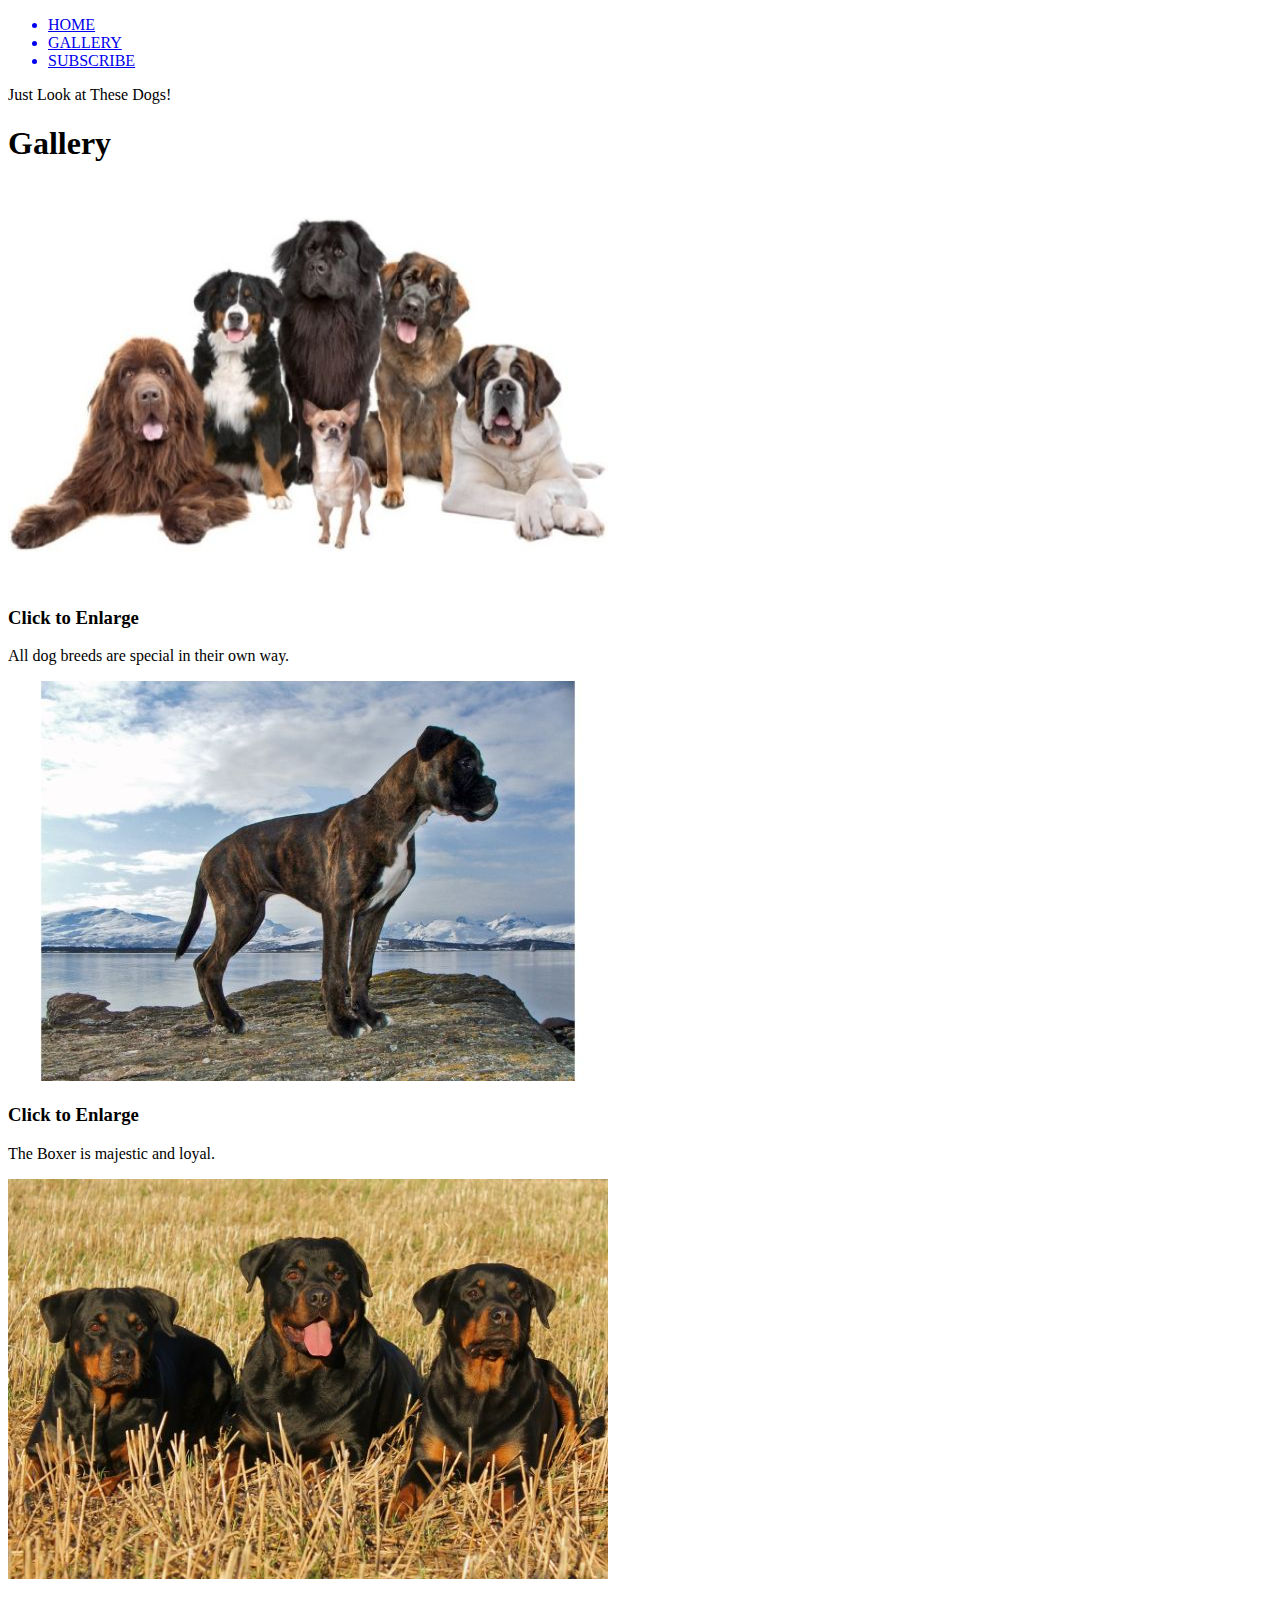
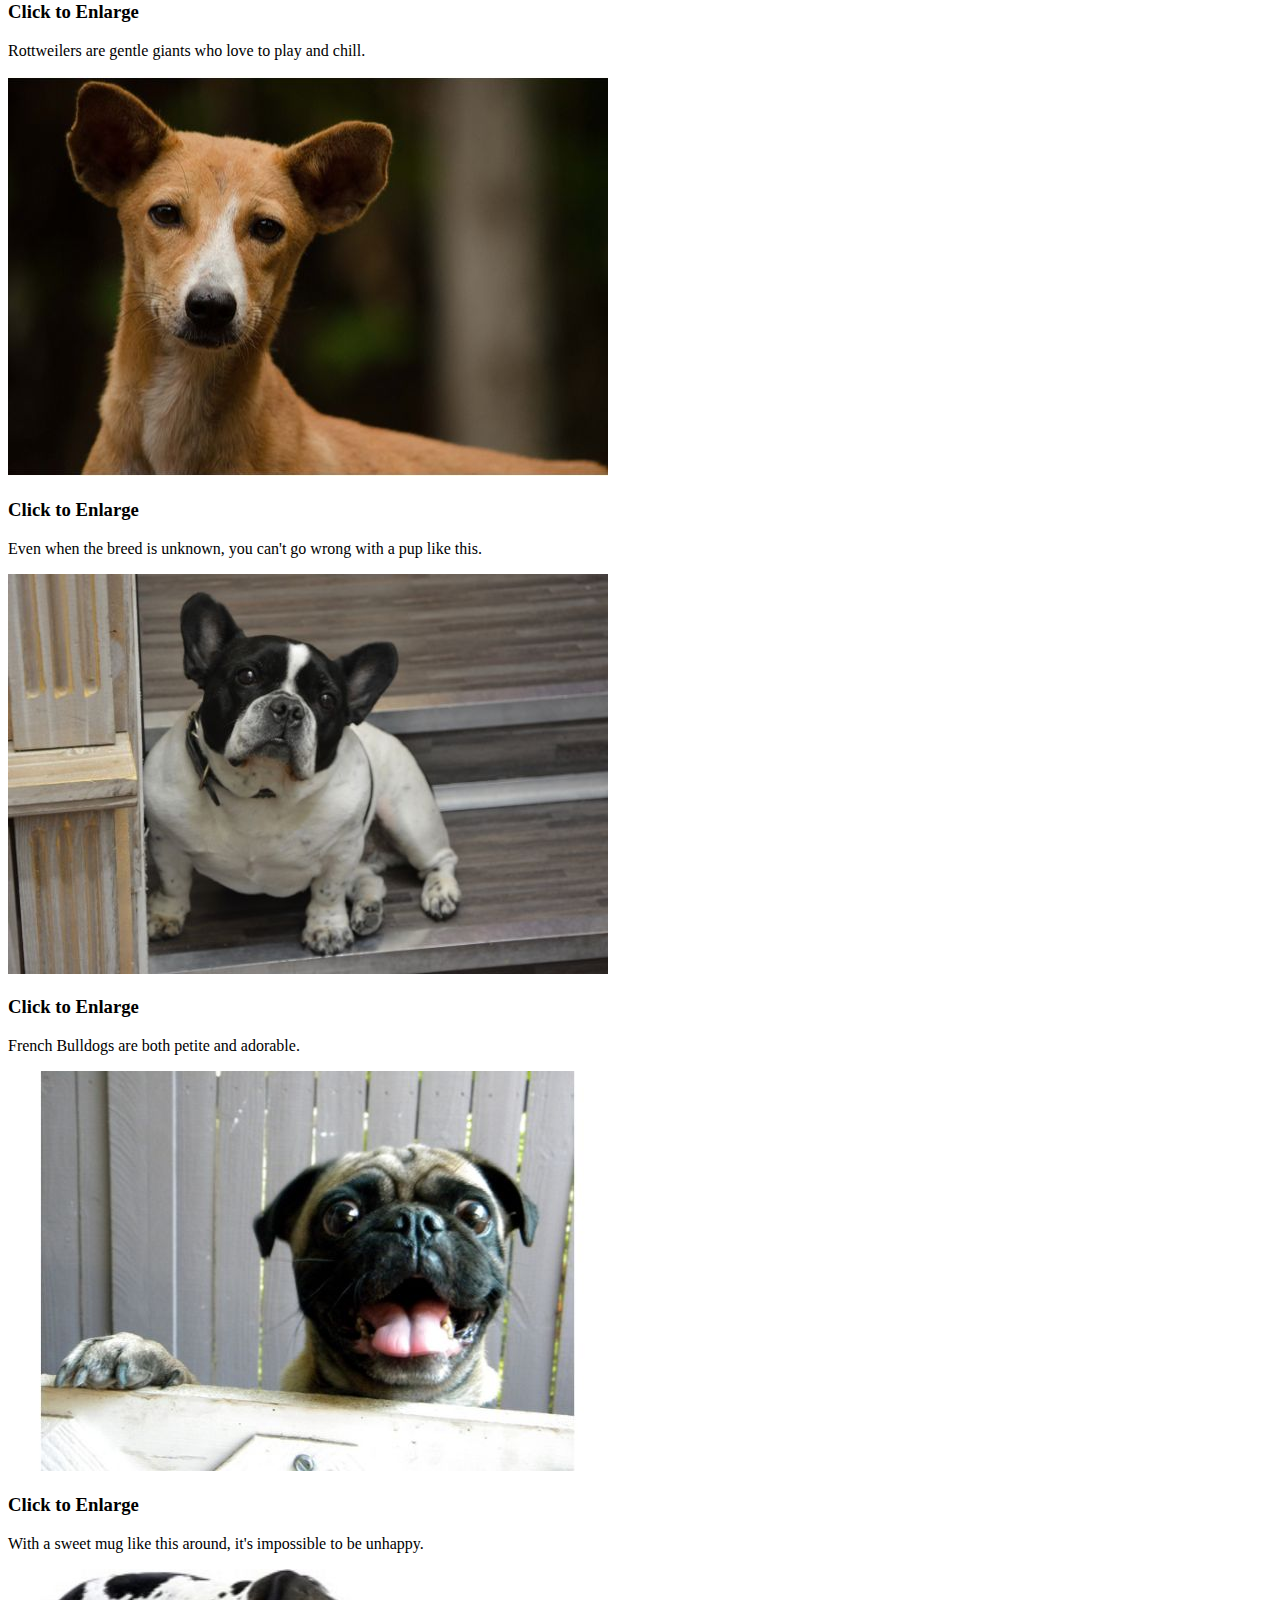
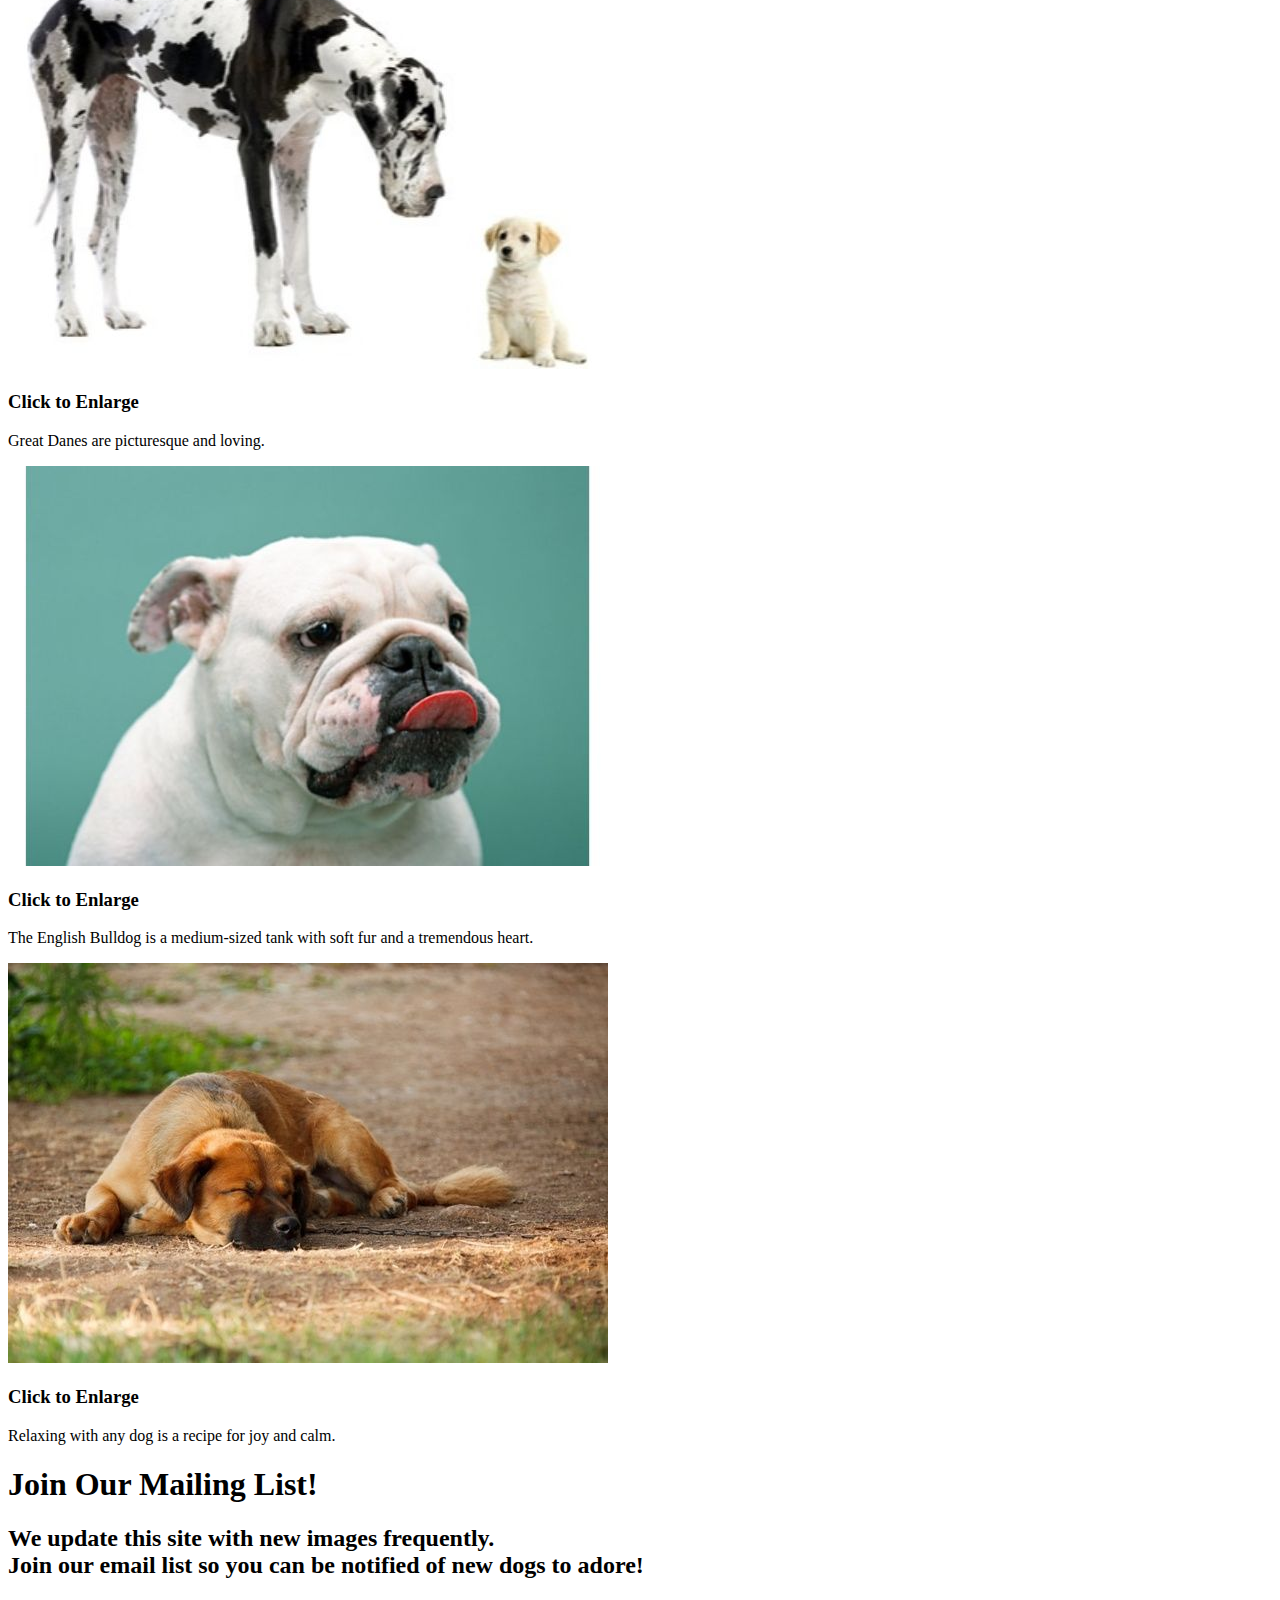
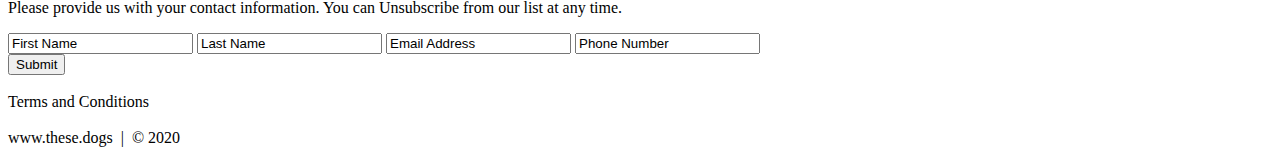
==== index.html @ 71fc993f "Add files" ====
<!DOCTYPE html>
<html lang="en">
	<head>
		<meta charset="utf-8">
		<title>These Dogs!</title>
	</head>
	<body>
	
		<!--NAV-->
		<div>
			<div>
				<ul>
					<a href="#home" id="link"><li>HOME</li></a>
					<a href="#gallery" id="link"><li>GALLERY</li></a>
					<a href="#join" id="link"><li>SUBSCRIBE</li></a>
				</ul>
			</div>
		</div>
		<!--END NAV-->
		
		<!--HOME-->
		<div id="home">
			<div class="container">
				<div class="text-center">
				<span class="text-center">Just Look at These Dogs!</span>
				</div>
			</div>
		</div>
		<!--END HOME-->
		
		<!--GALLERY-->
			<section id="gallery">
				<div class="container">
				<h1>Gallery</h1>
				<div class="flex-container">
				
					<!--PHOTO CONTAINER 1-->
					<div class="photo-container">
						<div class="photo">
							<img src="./images/thumb/thumbnail_1.jpg" alt="">
							<div class="photo-overlay">
								<h3 class="white-head">Click to Enlarge</h3>
								<p>All dog breeds are special in their own way.</p>
							</div>
						</div>
					</div>
					<!--END PHOTO CONTAINER 1-->
					
					<!--PHOTO CONTAINER 2-->
					<div class="photo-container">
						<div class="photo">
							<img src="./images/thumb/thumbnail_2.jpg" alt="">
							<div class="photo-overlay">
								<h3 class="white-head">Click to Enlarge</h3>
								<p>The Boxer is majestic and loyal.</p>
							</div>
						</div>
					</div>
					<!--END PHOTO CONTAINER 2-->
					
					<!--PHOTO CONTAINER 3-->
					<div class="photo-container">
						<div class="photo">
							<img src="./images/thumb/thumbnail_3.jpg" alt="">
							<div class="photo-overlay">
								<h3 class="white-head">Click to Enlarge</h3>
								<p>Rottweilers are gentle giants who love to play and chill.</p>
							</div>
						</div>
					</div>
					<!--END PHOTO CONTAINER 3-->
					
					<!--PHOTO CONTAINER 4-->
					<div class="photo-container">
						<div class="photo">
							<img src="./images/thumb/thumbnail_4.jpg" alt="">
							<div class="photo-overlay">
								<h3 class="white-head">Click to Enlarge</h3>
								<p>Even when the breed is unknown, you can't go wrong with a pup like this.</p>
							</div>
						</div>
					</div>
					<!--END PHOTO CONTAINER 4-->
					
					<!--PHOTO CONTAINER 5-->
					<div class="photo-container">
						<div class="photo">
							<img src="./images/thumb/thumbnail_5.jpg" alt="">
							<div class="photo-overlay">
								<h3 class="white-head">Click to Enlarge</h3>
								<p>French Bulldogs are both petite and adorable.</p>
							</div>
						</div>
					</div>
					<!--END PHOTO CONTAINER 5-->
					
					<!--PHOTO CONTAINER 6-->
					<div class="photo-container">
						<div class="photo">
							<img src="./images/thumb/thumbnail_6.jpg" alt="">
							<div class="photo-overlay">
								<h3 class="white-head">Click to Enlarge</h3>
								<p>With a sweet mug like this around, it's impossible to be unhappy.</p>
							</div>
						</div>
					</div>
					<!--END PHOTO CONTAINER 6-->
					
					<!--PHOTO CONTAINER 7-->
					<div class="photo-container">
						<div class="photo">
							<img src="./images/thumb/thumbnail_7.jpg" alt="">
							<div class="photo-overlay">
								<h3 class="white-head">Click to Enlarge</h3>
								<p>Great Danes are picturesque and loving.</p>
							</div>
						</div>
					</div>
					<!--END PHOTO CONTAINER 7-->
					
					<!--PHOTO CONTAINER 8-->
					<div class="photo-container">
						<div class="photo">
							<img src="./images/thumb/thumbnail_8.jpg" alt="">
							<div class="photo-overlay">
								<h3 class="white-head">Click to Enlarge</h3>
								<p>The English Bulldog is a medium-sized tank with soft fur and a tremendous heart.</p>
							</div>
						</div>
					</div>
					<!--END PHOTO CONTAINER 8-->
					
					<!--PHOTO CONTAINER 9-->
					<div class="photo-container">
						<div class="photo">
							<img src="./images/thumb/thumbnail_9.jpg" alt="">
							<div class="photo-overlay">
								<h3 class="white-head">Click to Enlarge</h3>
								<p>Relaxing with any dog is a recipe for joy and calm.</p>
							</div>
						</div>
					</div>
					<!--END PHOTO CONTAINER 9-->

				</div>
			</div>
		</section>
		<!--END GALLERY-->
		
		<!--JOIN-->
		<section id="join">
			<div class="container">
				<div class="heading-padding">
					<h1 class="heading-padding">Join Our Mailing List!</h1>
					<div class="join">
						<h2><span>We update this site with new images frequently.</span>
							<br />Join our email list so you can be notified of new dogs to adore!
						</h2>
						<p class="join-text">
							Please provide us with your contact information. You can Unsubscribe from our list at any time.
						</p>
						<div>
							<form action="" method="post">
								<input class="join" type="text" value="First Name">
								<input class="join" type="text" value="Last Name">
								<input class="join" type="text" value="Email Address">
								<input class="join" type="text" value="Phone Number">
								<div class="form-spacer">
								<div>
									<input type="submit" value="Submit">
								</div>
							</form>
									<div><br>
									<label class="terms">Terms and Conditions</label>
									</div><br>
						</div>
					</div>
				</div>
			</div>
		</section>
		<!--END JOIN-->
		
		<!--FOOTER-->
		<div>
		www.these.dogs &nbsp;|&nbsp; &copy; 2020
		</div>
		<!--END FOOTER-->
		
	</body>
</html>
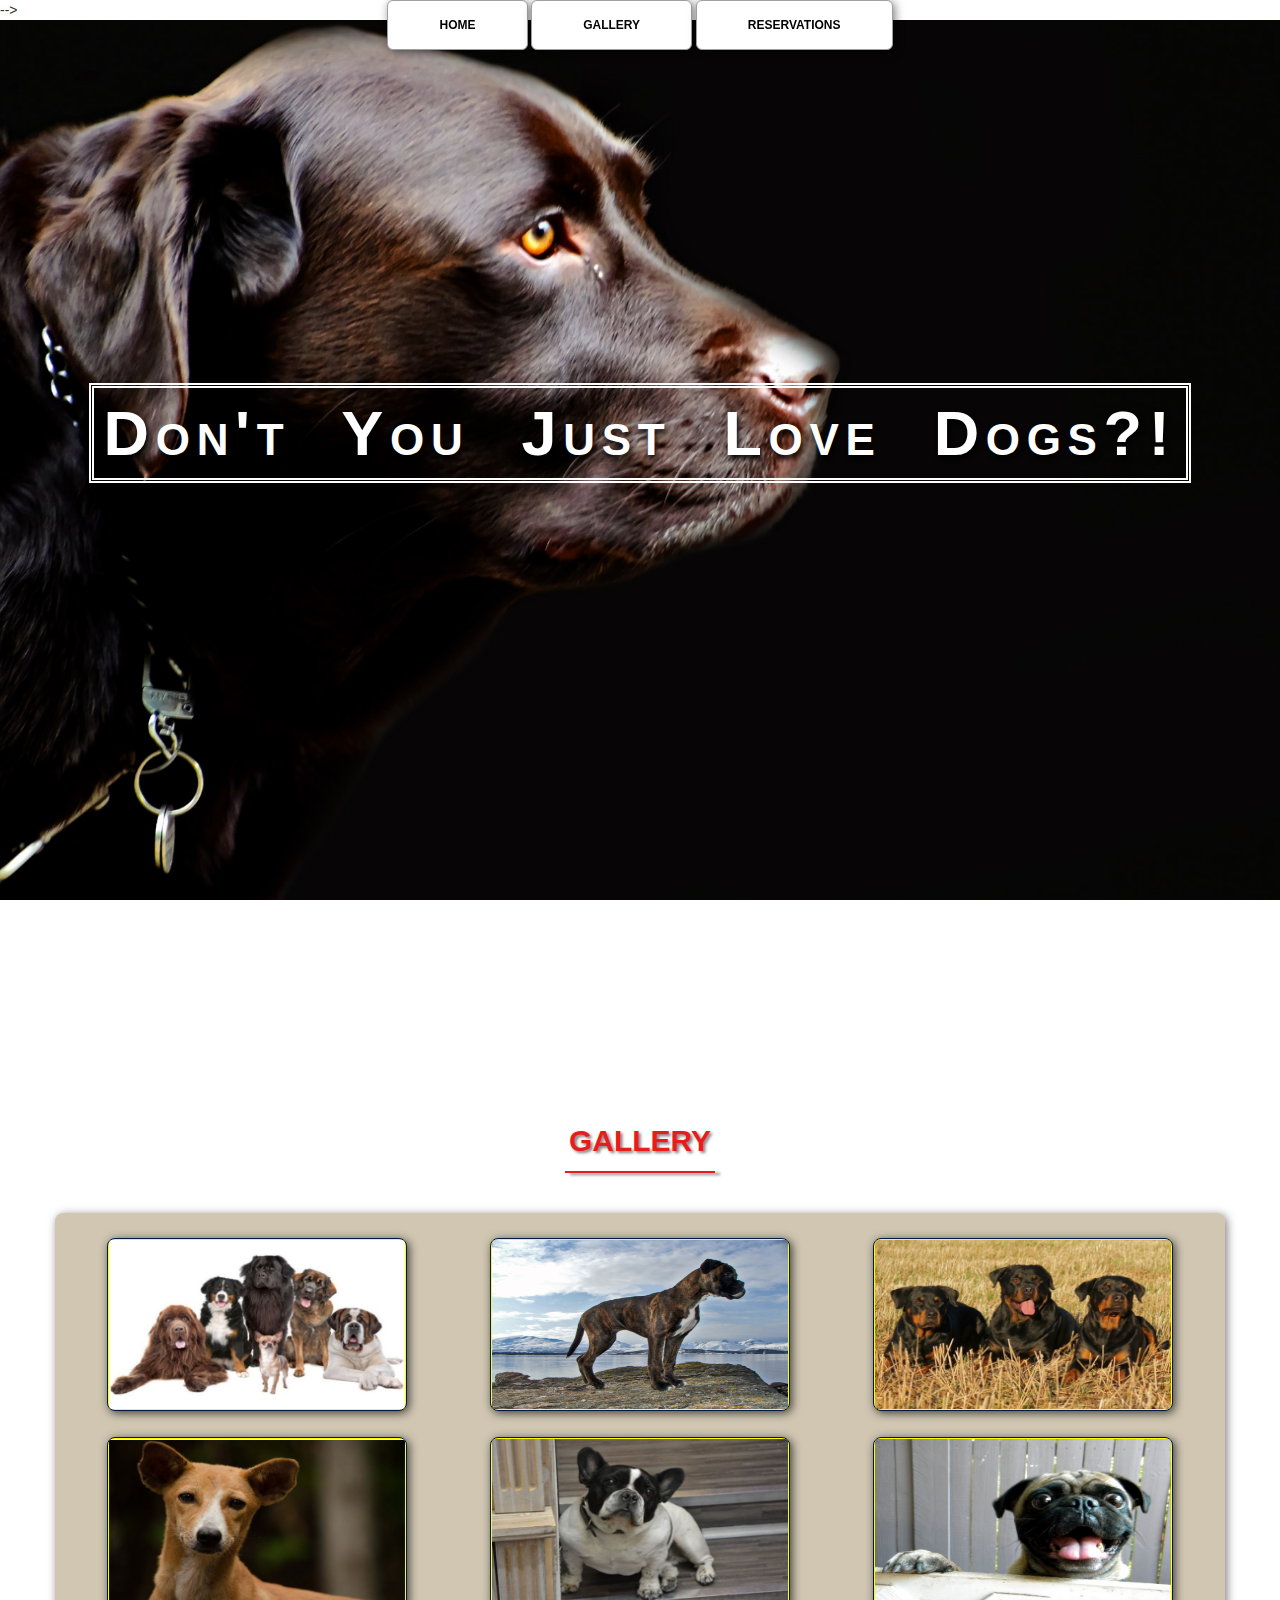
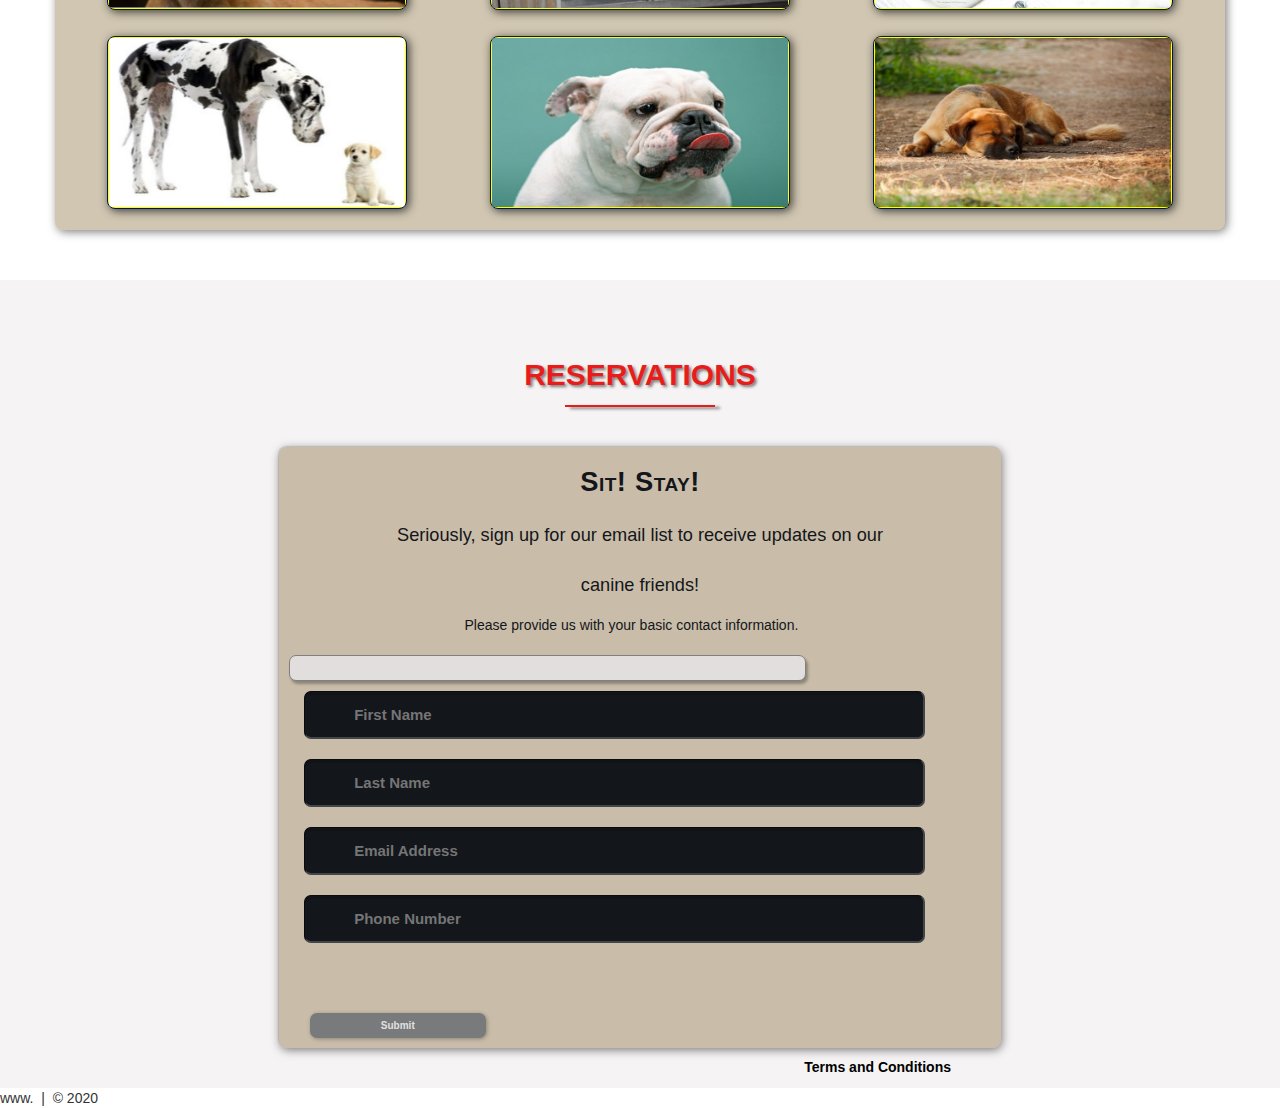
==== commit e75d0c57: "Update project files" ====
--- a/index.html
+++ b/index.html
@@ -1,190 +1,190 @@
 <!DOCTYPE html>
 <html lang="en">
-	<head>
-		<meta charset="utf-8">
-		<title>These Dogs!</title>
-	</head>
-	<body>
-	
-		<!--NAV-->
-		<div>
-			<div>
-				<ul>
-					<a href="#home" id="link"><li>HOME</li></a>
-					<a href="#gallery" id="link"><li>GALLERY</li></a>
-					<a href="#join" id="link"><li>SUBSCRIBE</li></a>
-				</ul>
-			</div>
-		</div>
-		<!--END NAV-->
-		
-		<!--HOME-->
-		<div id="home">
-			<div class="container">
-				<div class="text-center">
-				<span class="text-center">Just Look at These Dogs!</span>
-				</div>
-			</div>
-		</div>
-		<!--END HOME-->
-		
-		<!--GALLERY-->
-			<section id="gallery">
-				<div class="container">
-				<h1>Gallery</h1>
-				<div class="flex-container">
-				
-					<!--PHOTO CONTAINER 1-->
-					<div class="photo-container">
-						<div class="photo">
-							<img src="./images/thumb/thumbnail_1.jpg" alt="">
-							<div class="photo-overlay">
-								<h3 class="white-head">Click to Enlarge</h3>
-								<p>All dog breeds are special in their own way.</p>
-							</div>
-						</div>
-					</div>
-					<!--END PHOTO CONTAINER 1-->
-					
-					<!--PHOTO CONTAINER 2-->
-					<div class="photo-container">
-						<div class="photo">
-							<img src="./images/thumb/thumbnail_2.jpg" alt="">
-							<div class="photo-overlay">
-								<h3 class="white-head">Click to Enlarge</h3>
-								<p>The Boxer is majestic and loyal.</p>
-							</div>
-						</div>
-					</div>
-					<!--END PHOTO CONTAINER 2-->
-					
-					<!--PHOTO CONTAINER 3-->
-					<div class="photo-container">
-						<div class="photo">
-							<img src="./images/thumb/thumbnail_3.jpg" alt="">
-							<div class="photo-overlay">
-								<h3 class="white-head">Click to Enlarge</h3>
-								<p>Rottweilers are gentle giants who love to play and chill.</p>
-							</div>
-						</div>
-					</div>
-					<!--END PHOTO CONTAINER 3-->
-					
-					<!--PHOTO CONTAINER 4-->
-					<div class="photo-container">
-						<div class="photo">
-							<img src="./images/thumb/thumbnail_4.jpg" alt="">
-							<div class="photo-overlay">
-								<h3 class="white-head">Click to Enlarge</h3>
-								<p>Even when the breed is unknown, you can't go wrong with a pup like this.</p>
-							</div>
-						</div>
-					</div>
-					<!--END PHOTO CONTAINER 4-->
-					
-					<!--PHOTO CONTAINER 5-->
-					<div class="photo-container">
-						<div class="photo">
-							<img src="./images/thumb/thumbnail_5.jpg" alt="">
-							<div class="photo-overlay">
-								<h3 class="white-head">Click to Enlarge</h3>
-								<p>French Bulldogs are both petite and adorable.</p>
-							</div>
-						</div>
-					</div>
-					<!--END PHOTO CONTAINER 5-->
-					
-					<!--PHOTO CONTAINER 6-->
-					<div class="photo-container">
-						<div class="photo">
-							<img src="./images/thumb/thumbnail_6.jpg" alt="">
-							<div class="photo-overlay">
-								<h3 class="white-head">Click to Enlarge</h3>
-								<p>With a sweet mug like this around, it's impossible to be unhappy.</p>
-							</div>
-						</div>
-					</div>
-					<!--END PHOTO CONTAINER 6-->
-					
-					<!--PHOTO CONTAINER 7-->
-					<div class="photo-container">
-						<div class="photo">
-							<img src="./images/thumb/thumbnail_7.jpg" alt="">
-							<div class="photo-overlay">
-								<h3 class="white-head">Click to Enlarge</h3>
-								<p>Great Danes are picturesque and loving.</p>
-							</div>
-						</div>
-					</div>
-					<!--END PHOTO CONTAINER 7-->
-					
-					<!--PHOTO CONTAINER 8-->
-					<div class="photo-container">
-						<div class="photo">
-							<img src="./images/thumb/thumbnail_8.jpg" alt="">
-							<div class="photo-overlay">
-								<h3 class="white-head">Click to Enlarge</h3>
-								<p>The English Bulldog is a medium-sized tank with soft fur and a tremendous heart.</p>
-							</div>
-						</div>
-					</div>
-					<!--END PHOTO CONTAINER 8-->
-					
-					<!--PHOTO CONTAINER 9-->
-					<div class="photo-container">
-						<div class="photo">
-							<img src="./images/thumb/thumbnail_9.jpg" alt="">
-							<div class="photo-overlay">
-								<h3 class="white-head">Click to Enlarge</h3>
-								<p>Relaxing with any dog is a recipe for joy and calm.</p>
-							</div>
-						</div>
-					</div>
-					<!--END PHOTO CONTAINER 9-->
+<head>
+    <meta charset="UTF-8">
+    <title>These Dogs!</title>
+    <link rel="stylesheet" href="./css/shared.css">
+    <link rel="stylesheet" href="./css/animations.css">
+</head>
+<body>
 
-				</div>
-			</div>
-		</section>
-		<!--END GALLERY-->
-		
-		<!--JOIN-->
-		<section id="join">
-			<div class="container">
-				<div class="heading-padding">
-					<h1 class="heading-padding">Join Our Mailing List!</h1>
-					<div class="join">
-						<h2><span>We update this site with new images frequently.</span>
-							<br />Join our email list so you can be notified of new dogs to adore!
-						</h2>
-						<p class="join-text">
-							Please provide us with your contact information. You can Unsubscribe from our list at any time.
-						</p>
-						<div>
-							<form action="" method="post">
-								<input class="join" type="text" value="First Name">
-								<input class="join" type="text" value="Last Name">
-								<input class="join" type="text" value="Email Address">
-								<input class="join" type="text" value="Phone Number">
-								<div class="form-spacer">
-								<div>
-									<input type="submit" value="Submit">
-								</div>
-							</form>
-									<div><br>
-									<label class="terms">Terms and Conditions</label>
-									</div><br>
+    <!--NAV-->
+    <div class="wrap">
+        <div class="menu-container">
+            <ul class="menu">
+                <a href="#home"><li>HOME</li></a>
+                <a href="#gallery"><li>GALLERY</li></a>
+                <a href="#contact"><li>RESERVATIONS</li></a>
+            </ul>
+        </div>
+    </div>
+    <!--END NAV-->-->
+
+    <!--HOME-->
+    <div id="home">
+        <div class="container">
+            <div class="text-center">
+                <span class="head-main">Don't You Just Love Dogs?!</span>
+            </div>
+        </div>
+    </div>
+    <!--END HOME-->
+
+    <!--GALLERY-->
+    <section id="gallery">
+        <div class="container">
+            <h1>GALLERY</h1>
+            <div class="flex-container">
+ 				
+				<!--PHOTO CONTAINER 1-->
+				<div class="photo-container">
+					<div class="photo">
+						<img src="./images/thumb/thumbnail_1.jpg" alt="">
+						<div class="photo-overlay">
+							<h3 class="white-head">Click to Enlarge</h3>
+							<p>All dog breeds are special in their own way.</p>
 						</div>
 					</div>
 				</div>
-			</div>
-		</section>
-		<!--END JOIN-->
-		
-		<!--FOOTER-->
-		<div>
-		www.these.dogs &nbsp;|&nbsp; &copy; 2020
-		</div>
-		<!--END FOOTER-->
-		
-	</body>
+				<!--END PHOTO CONTAINER 1-->
+					
+				<!--PHOTO CONTAINER 2-->
+				<div class="photo-container">
+					<div class="photo">
+						<img src="./images/thumb/thumbnail_2.jpg" alt="">
+						<div class="photo-overlay">
+							<h3 class="white-head">Click to Enlarge</h3>
+							<p>The Boxer is majestic and loyal.</p>
+						</div>
+					</div>
+				</div>
+				<!--END PHOTO CONTAINER 2-->
+					
+				<!--PHOTO CONTAINER 3-->
+				<div class="photo-container">
+					<div class="photo">
+						<img src="./images/thumb/thumbnail_3.jpg" alt="">
+						<div class="photo-overlay">
+							<h3 class="white-head">Click to Enlarge</h3>
+							<p>Rottweilers are gentle giants who love to play and chill.</p>
+						</div>
+						</div>
+				</div>
+				<!--END PHOTO CONTAINER 3-->
+					
+				<!--PHOTO CONTAINER 4-->
+				<div class="photo-container">
+					<div class="photo">
+						<img src="./images/thumb/thumbnail_4.jpg" alt="">
+						<div class="photo-overlay">
+							<h3 class="white-head">Click to Enlarge</h3>
+							<p>Even when the breed is unknown, you can't go wrong with a pup like this.</p>
+						</div>
+					</div>
+				</div>
+				<!--END PHOTO CONTAINER 4-->
+					
+				<!--PHOTO CONTAINER 5-->
+				<div class="photo-container">
+					<div class="photo">
+						<img src="./images/thumb/thumbnail_5.jpg" alt="">
+						<div class="photo-overlay">
+							<h3 class="white-head">Click to Enlarge</h3>
+							<p>French Bulldogs are both petite and adorable.</p>
+						</div>
+					</div>
+				</div>
+				<!--END PHOTO CONTAINER 5-->
+					
+				<!--PHOTO CONTAINER 6-->
+				<div class="photo-container">
+					<div class="photo">
+						<img src="./images/thumb/thumbnail_6.jpg" alt="">
+						<div class="photo-overlay">
+							<h3 class="white-head">Click to Enlarge</h3>
+							<p>With a sweet mug like this around, it's impossible to be unhappy.</p>
+						</div>
+					</div>
+				</div>
+				<!--END PHOTO CONTAINER 6-->
+					
+				<!--PHOTO CONTAINER 7-->
+				<div class="photo-container">
+					<div class="photo">
+						<img src="./images/thumb/thumbnail_7.jpg" alt="">
+						<div class="photo-overlay">
+							<h3 class="white-head">Click to Enlarge</h3>
+							<p>Great Danes are picturesque and loving.</p>
+						</div>
+					</div>
+				</div>
+				<!--END PHOTO CONTAINER 7-->
+					
+				<!--PHOTO CONTAINER 8-->
+				<div class="photo-container">
+					<div class="photo">
+						<img src="./images/thumb/thumbnail_8.jpg" alt="">
+						<div class="photo-overlay">
+							<h3 class="white-head">Click to Enlarge</h3>
+							<p>The English Bulldog is a medium-sized tank with soft fur and a tremendous heart.</p>
+						</div>
+					</div>
+				</div>
+				<!--END PHOTO CONTAINER 8-->
+					
+				<!--PHOTO CONTAINER 9-->
+				<div class="photo-container">
+					<div class="photo">
+						<img src="./images/thumb/thumbnail_9.jpg" alt="">
+						<div class="photo-overlay">
+							<h3 class="white-head">Click to Enlarge</h3>
+							<p>Relaxing with any dog is a recipe for joy and calm.</p>
+						</div>
+					</div>
+				</div>
+				<!--END PHOTO CONTAINER 9-->
+
+            </div>
+        </div>
+    </section>
+    <!--END GALLERY-->
+
+    <!--RSVP-->
+    <section id="contact">
+        <div class="container">
+            <div class="heading-padding">
+                <h1 class=heading-padding">Reservations</h1>
+                <div class="reservation">
+                    <h2><span>Sit! Stay!</span>
+                        <br/>Seriously, sign up for our email list to receive updates on our canine friends!
+                    </h2>
+                    <p class="rsvp-text">
+                        Please provide us with your basic contact information.
+                    </p>
+                    <div class="form-rsvp">
+                        <form action="" method="post"></form>
+                            <input class="rsvp" type="text" value="" placeholder="First Name">
+                            <input class="rsvp" type="text" value="" placeholder="Last Name">
+                            <input class="rsvp" type="text" value="" placeholder="Email Address">
+                            <input class="rsvp" type="text" value="" placeholder="Phone Number">
+                            <div class="form-spacer">
+                                <label class="terms">Terms and Conditions</label>
+                            </div>
+                            <div class="submit">
+                                <input type="submit" value="Submit">
+                            </div>
+                    </div>
+                </div>
+            </div>
+        </div>
+    </section>
+    <!--END RSVP-->
+
+    <!--FOOTER-->
+    <div od="footer">
+        www. &nbsp;|&nbsp; &copy; 2020
+    </div>
+    <!--END FOOTER-->
+
+</body>
 </html>--- a/css/shared.css
+++ b/css/shared.css
@@ -0,0 +1,321 @@
+html{
+    font-family:sans-serif;
+    font-size:62.5%;
+    -webkit-tap-highlight-color:rgba(0,0,0,0);
+    -webkit-text-size-adjust:100%;
+    -ms-text-size-adjust:100%;
+}
+body{
+    font-size:14px;
+    margin:0;
+    font-family:"Helvetica Neue", Helvetica, Arial, sans-serif;
+    line-height:1.42857143;
+    color:#333;
+    background-color:#fff;
+}
+footer, nav {
+    display:block;
+}
+h1,h2,h3,h4,h5,h6{
+    font-family:"Open Sans", sans-serif;
+}
+h1{
+    line-height:50px;
+    font-weight:900;
+    font-size:30px;
+    text-transform:uppercase;
+    text-align:center;
+    color:#E91C1C;
+    text-shadow:2px 2px 3px rgba(0,0,0,0.5);
+}
+/*This is the underline*/
+h1:after{
+    display:block;
+    content:"";
+    height:2px;
+    width:150px;
+    background:#E91C1C;
+    margin:5px auto 40px;
+    box-shadow:5px 2px 3px rgba(0,0,0,0.5);
+}
+h2{
+    line-height:50px;
+    color:#E91C1C;
+}
+h3{
+    line-height:30px;
+    padding-bottom:20px;
+}
+h4{
+    padding-top:25px;
+    line-height:40px;
+    padding-bottom:0px;
+    font-size:22px;
+    font-weight:900;
+}
+p{
+    font-weight:200;
+    line-height:30px;
+    padding-bottom:15px;
+}
+.text-center{
+    text-align:center;
+}
+.heading-padding{
+    padding-bottom:40px;
+}
+section{
+    padding-top:50px;
+    margin-top:50px;
+}
+.navbar{
+    height:105px;
+    max-height:340px;
+    display:block;
+}
+.container{
+    padding-right:15px;
+    padding-left:15px;
+    margin-right:auto;
+    margin-left:auto;
+}
+.container-fluid{
+    padding-right:15px;
+    padding-left:15px;
+    margin-right:auto;
+    margin-left:auto;
+}
+.row{
+    margin-right:-15px;
+    margin-left:-15px;
+}
+.clearfix:after,
+.container:after,
+.navbar:after{
+    clear:both;
+    display:table;
+    content:"";
+}
+.wrap{
+    height:100%;
+    width:100%;
+    position:absolute;
+    /*This ensures that the images cannot render outside of their container without forcing any scrollbars*/
+    overflow:hidden;
+    top:0;
+    left:0;
+    text-align:center;
+}
+.menu-container{
+    max-height:340px;
+    margin:0% auto;
+    content:"";
+    /*top:0;
+    left:0;*/
+    /*position: absolute;*/ /*to the top edge of the screen*/
+    width:100%;
+    position:fixed;
+    z-index:100;
+    /*background-color: rgba(255,255,255,0.5);*/
+}
+/*HOME SECTION STYLES*/
+#home{
+    background:url(../images/planets.jpg) no-repeat 50% 50%;
+    background-attachment:fixed;
+    -webkit-background-size:cover;
+    -moz-background-size:cover;
+    -o-background-size:cover;
+    background-size:cover;
+    width:100%;
+    display:block;
+    height:auto;
+    padding-top:350px; /*This is spacer before the Main title Logo*/
+    padding-bottom:500px; /*This is spacer after the Main title Logo*/
+    color:#fff;
+}
+.head-main{
+    text-shadow: 2px 4px 5px rgba(0,0,0,0.9);
+    font-variant:small-caps;
+    color:#fff;
+    letter-spacing:5pt;
+    word-spacing:21pt;
+    font-size:4.5em;
+    text-align:left;
+    font-family:impact, sans-serif;
+    line-height:2;
+    font-weight:900;
+    border:5px double #fff;
+    padding:10px;
+}
+.head-sub-main{
+    font-size:23px;
+    font-weight:500;
+    padding:50px 20px 10px 20px;
+    text-transform:uppercase;
+}
+.head-last{
+    font-size:10px;
+    font-weight:900;
+    padding:5px 20px 20px 20px;
+    border:1px dotted #fff;
+    padding:5px;   
+}
+/*CONTACT STYLES*/
+.flex-container{
+    display:-webkit-flex;
+    display:flex;
+    flex-wrap:wrap;
+    padding:10px;
+    border-radius:8px;
+    margin:0px auto;
+    background-color:rgba(100,65,0,0.3);
+    box-shadow:2px 2px 10px 0 rgba(0,0,0,0.5);
+}
+#contact{
+    background-color:#f5f3f3;
+}
+.reservation{
+    width:60%;
+    padding:10px;
+    border-radius:8px;
+    margin:0px auto;
+    background-color:rgba(100,65,0,0.3);
+    box-shadow:-1px -1px 1px 0 rgba(0,0,0,0.1), 1px 2px 10px 0 rgba(0,0,0,0.5);
+}
+.reservation h2{
+    width:70%;
+    text-align:center;
+    margin:0 auto;
+    color:#13161B;
+    font-weight:500;
+    font-size:1.3em;
+    letter-spacing:0pt;
+    word-spacing:0pt;
+}
+.reservation h2 span{
+    width:70%;
+    text-align:center;
+    margin:0 auto;
+    color:#13161B;
+    font-weight:900;
+    font-size:1.5em;
+    font-variant:small-caps;
+    letter-spacing:.4pt;
+    word-spacing:.3pt;
+}
+.reservation p{
+    color: #13161b;
+    width:50%;
+    margin:0 auto;
+}
+.reservation form{
+    font-size:15px;
+    outline:none;
+    font-weight:600;
+    color:#8D8E8F;
+    padding:12px 12px;
+    width:70%;
+    border:1px solid #808080;
+    margin:24 auto;
+    border-radius:7px;
+    background:rgb(227,222,222);
+    box-shadow:2px 3px 3px 0px rgba(0,0,0,0.3);
+    font-family:'Raleway', sans-serif;
+}
+.reservation input[type="text"]{
+    font-size:15px;
+    outline:none;
+    font-weight:600;
+    color:#8D8E8F;
+    padding:2% 1% 2% 7%;
+    width:80%;
+    border-top:1px solid #090B0D;
+    border-right:2px solid #424549;
+    border-bottom:2px solid #424549;
+    border-left:1px solid #090B0D;
+    margin:10px 1em;
+    border-radius:7px;
+    background:#13161B;
+    box-shadow:inset 0px 3px 0px 0px rgba(5,5,5,0.15);
+    font-family:'Raleway', sans-serif;
+}
+.reservation input[type="text"]:hover{
+    box-shadow:0 0 18px rgba(100,65,0,0.8);
+}
+.form-spacer{
+    padding:30px 39px;
+}
+.terms{
+    margin:30px 1px 0 0;
+    margin-top:13%;
+    padding-left:52px;
+    font-size:14px;
+    line-height:5px;
+    color:#000;
+    cursor:pointer;
+    font-family:'Raleway', sans-serif;
+    font-weight:600;
+    position:relative;
+    display:inline;
+    float:right;
+}
+.terms:hover{
+    color:orange;
+    text-decoration:underline;
+}
+.submit input[type="submit"]{
+    color:rgb(225,225,225);
+    cursor:pointer;
+    border:none;
+    font-weight:900;
+    outline:none;
+    text-align:center;
+    font-family:'Raleway',sans-serif;
+    margin:0px 3%;
+    padding:7px 0px;
+    width:25%;
+    font-size:10px;
+    transition:border-color 0.3s color 0.3s background-color 0.3s;
+    border-radius:7px;
+    background-color:#797a7b;
+    box-shadow:1px 1px 4px 0 rgba(0,0,0,0.3);
+}
+.submit input[type="submit"]:hover{
+    color:#000;
+    background-color:#8D8E8F;
+    box-shadow:inset 1px 2px 15px 0 rgba(0,0,0,0.5);
+}
+/*FOOTER STYLES*/
+#footer{
+    background-color:rgba(100,65,0,0.3);
+    color:#000;
+    text-shadow:2px 2px 8px 0 (0,0,0,0.4);
+    padding:20px 50px 20px 50px;
+    text-align:right;
+}
+/* @ MEDIA QUERIES*/
+@media all and (max-width:640px) and (min-width:381px){
+    .head-main{
+        font-size:20px;
+    }
+}
+@media all and (max-width:381px) and (min-width:200px){
+    .head-main{
+        font-size:24px;
+    }
+}
+@media (min-width:768px){
+    .container{
+        width:750px;
+    }
+}
+@media (min-width:992px){
+    .container{
+        width:970px;
+    }
+}
+@media (min-width:1200px){
+    .container{
+        width:1170px;
+    }
+}--- a/css/animations.css
+++ b/css/animations.css
@@ -0,0 +1,89 @@
+/*MENU SECTION ANIMATION*/
+.menu{
+    color:#f00;
+    font:bold 12px/18px sans-serif;
+    text-align:center;
+    display:inline;
+    margin:0% auto;
+    padding:0;
+    list-style:none;
+    text-decoration:none;
+}
+.menu li{
+    color:#000;
+    background-color:rgba(255,255,255,1);
+    display:inline-block;
+    margin:0% auto;
+    position:relative;
+    padding:15px 4%;
+    border:1px solid #9D9FA2;
+    box-shadow:2px 2px 10px 0 rgba(0,0,0,0.5);
+    border-radius:6px;
+    /*background-color:#052136;*/
+    cursor:pointer;
+    transition-property:background;
+    transition-duration:.4s;
+    transition-delay:0s;
+    transition-timing-function:ease-in-out;
+}
+.menu li:hover{
+    color:#f00;
+    background-color:rgba(100,65,0,0,3);
+}
+/*GALLERY SECTION ANIMATION*/
+.photo{
+    position:relative;
+    line-height:0;
+    margin-bottom:2em;
+    overflow:hidden;
+    border-radius:8px;
+    padding:1px;
+    border:1px solid #021a40;
+    background-color:#ff0;
+    box-shadow:2px 2px 10px 0 rgba(0,0,0,0.7);
+}
+.photo-container{
+    text-align:center;
+    margin:15px auto;
+    width:300px;
+    height:169px;
+}
+.photo-container img{
+    max-width:100%;
+    width:300px;
+    height:169px;
+}
+.photo-overlay{
+    color:#fff;
+    position:absolute;
+    top:0;
+    right:0;
+    bottom:0;
+    left:0;
+    padding-left:20px;
+    padding-right:20px;
+    justify-content:center; /*For centering text inside .photo-overlay*/
+    align-items:center;
+    background:rgba(0,0,0,0.5);
+}
+.white-head{
+    color:#C9BDAA;
+    margin-top:5%;
+}
+/*PHOTO OVERLAY TRANSITIONS*/
+.photo-overlay{
+    opacity:0;
+    transition:opacity 0.5s;
+    border-radius:10px;
+    cursor:pointer;
+}
+.photo-overlay:hover{
+    opacity:1;
+}
+.photo img{
+    transition:transform 0.5s;
+    transform-origin:50% 50%;
+}
+.photo:hover img{
+   transform:scale(1.1);
+}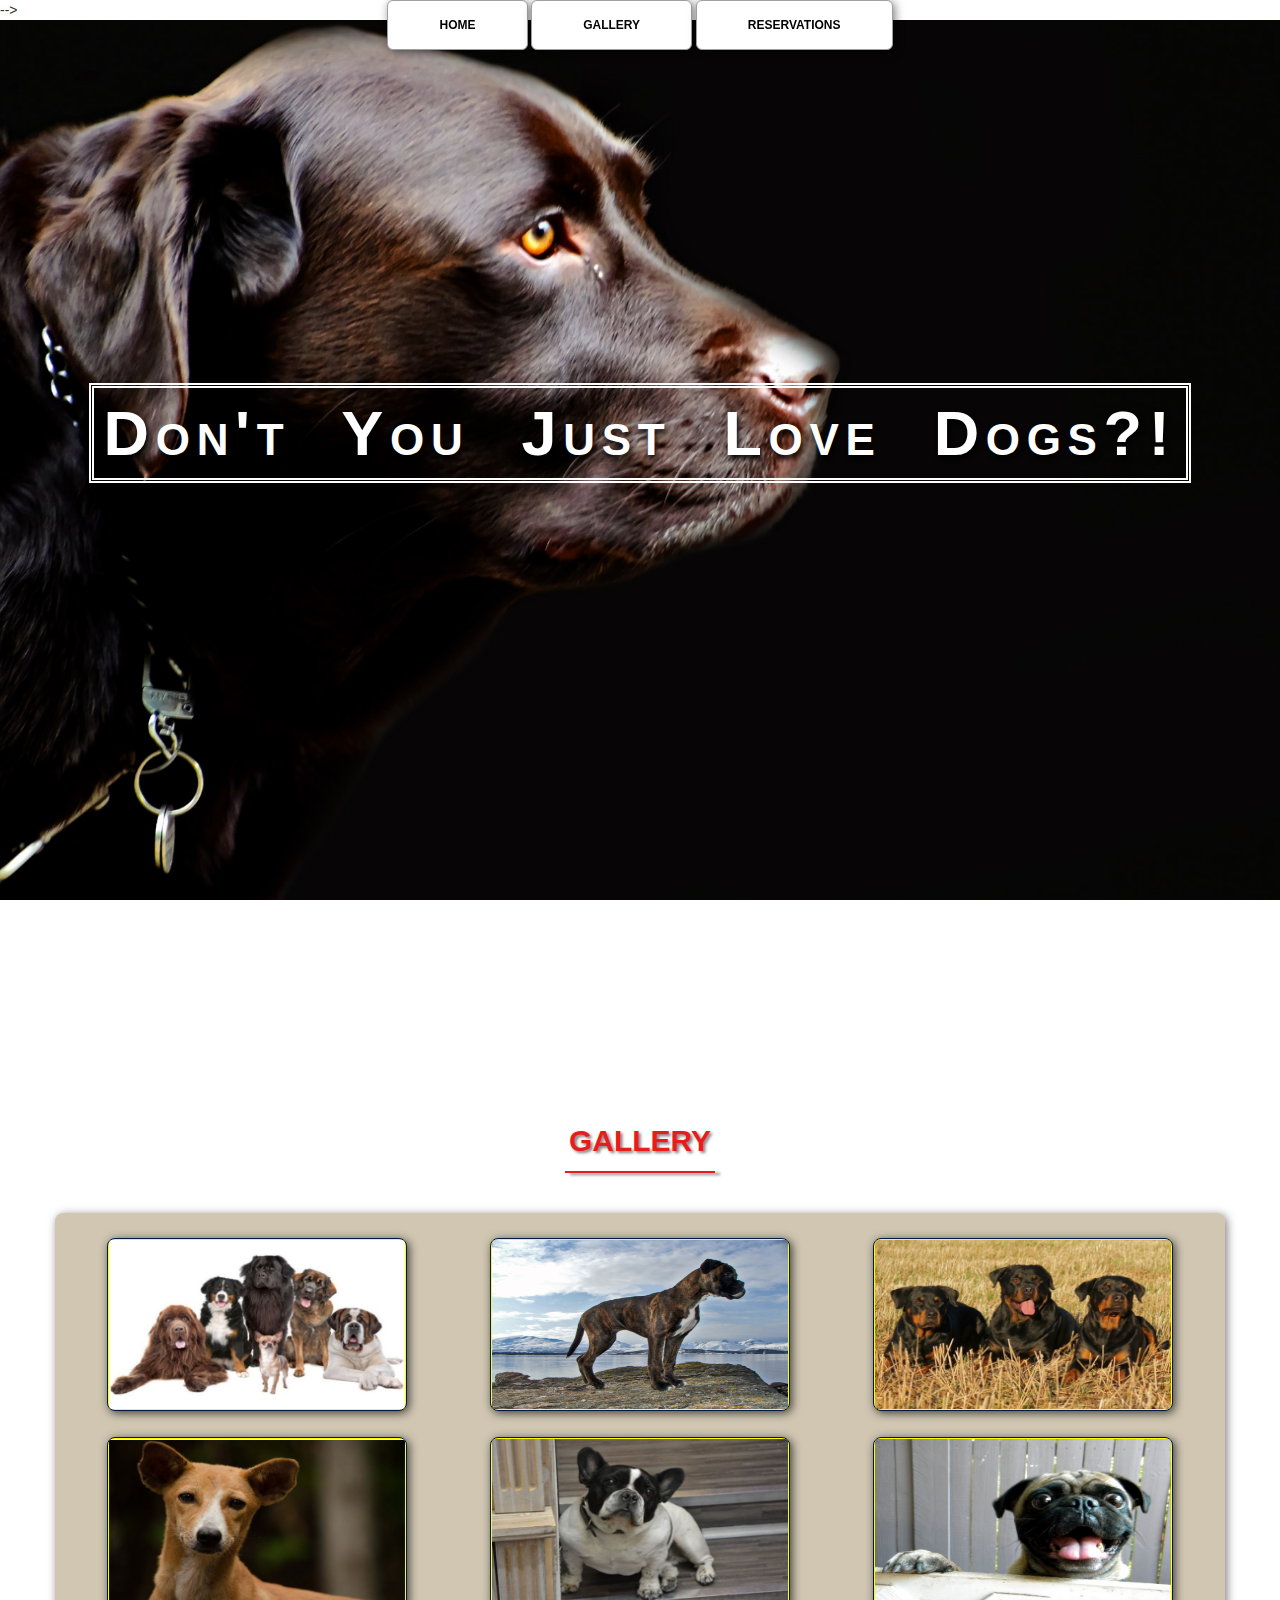
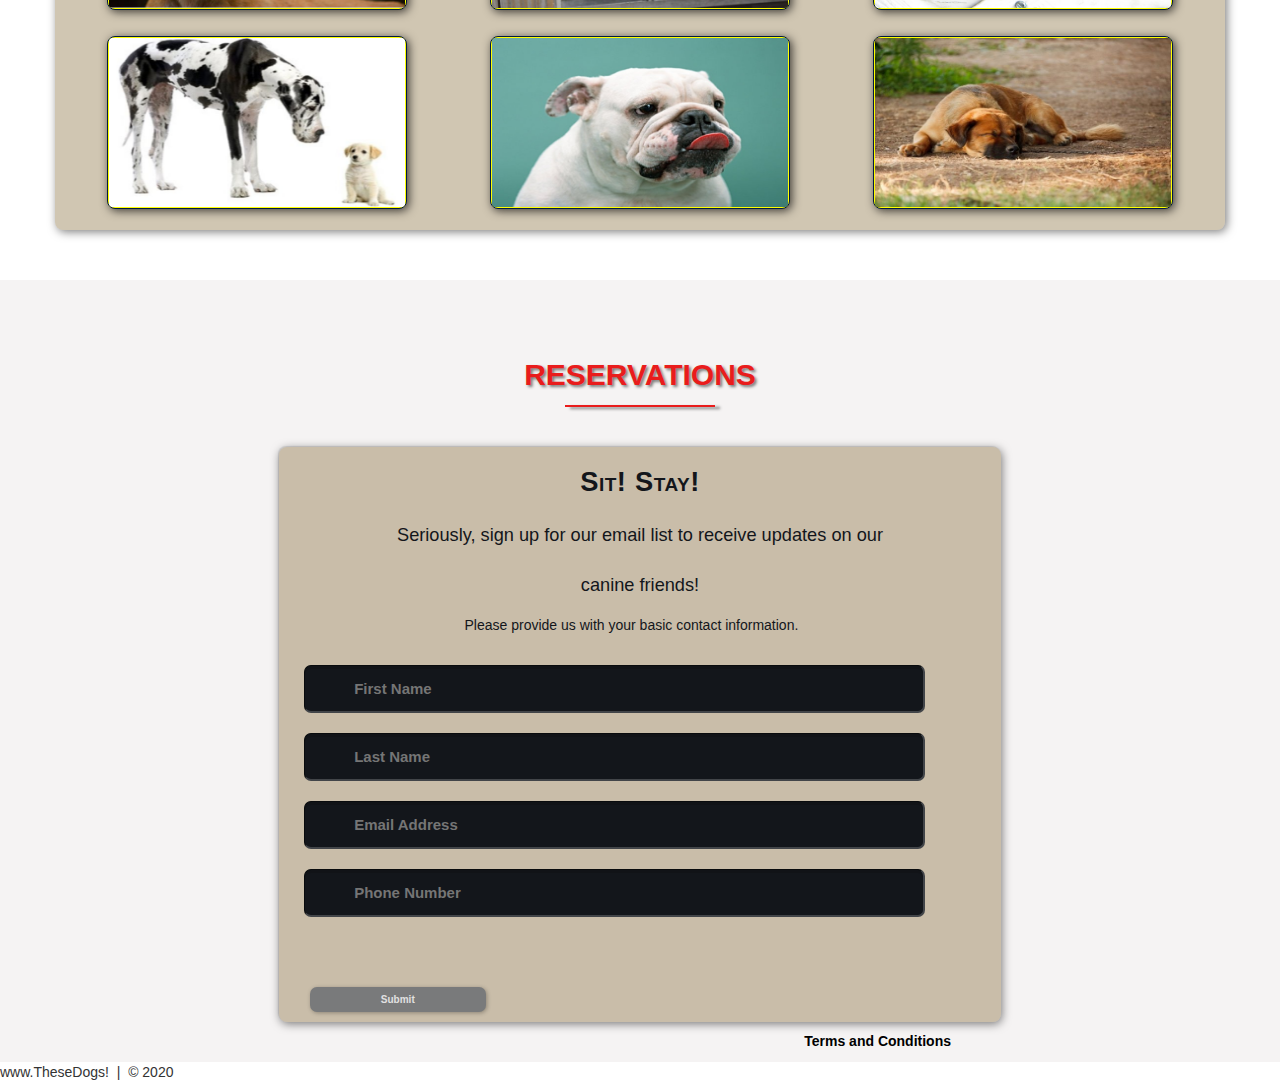
==== commit 45134123: "Update index.html" ====
--- a/index.html
+++ b/index.html
@@ -162,7 +162,6 @@
                         Please provide us with your basic contact information.
                     </p>
                     <div class="form-rsvp">
-                        <form action="" method="post"></form>
                             <input class="rsvp" type="text" value="" placeholder="First Name">
                             <input class="rsvp" type="text" value="" placeholder="Last Name">
                             <input class="rsvp" type="text" value="" placeholder="Email Address">
@@ -182,7 +181,7 @@
 
     <!--FOOTER-->
     <div od="footer">
-        www. &nbsp;|&nbsp; &copy; 2020
+        www.TheseDogs! &nbsp;|&nbsp; &copy; 2020
     </div>
     <!--END FOOTER-->
 
